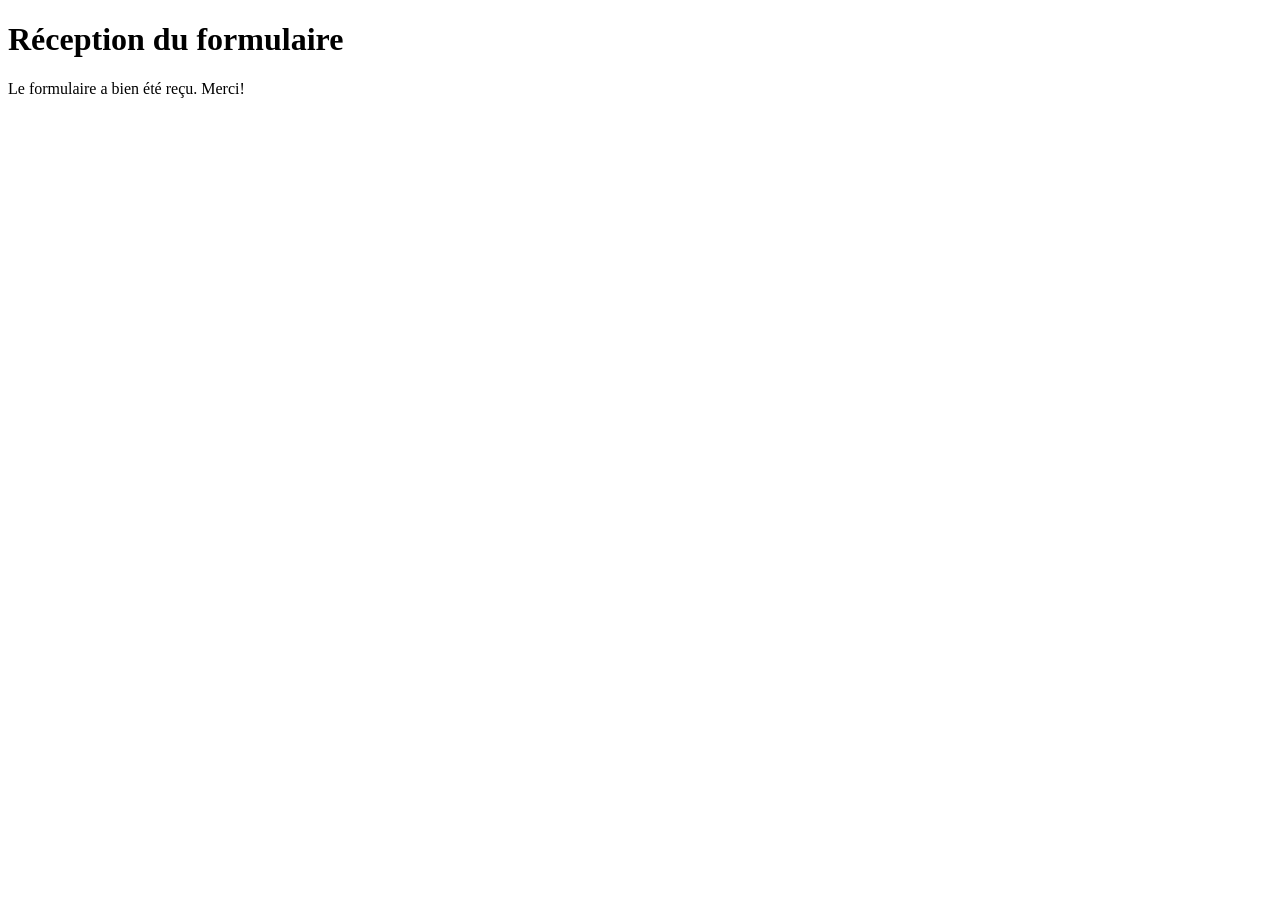
==== ok.html @ 64d5b69a "chore: scaffold the form, its styles and the landing page" ====
<!DOCTYPE html>
<html lang="fr">
<head>
    <meta charset="UTF-8">
    <meta http-equiv="X-UA-Compatible" content="IE=edge">
    <meta name="viewport" content="width=device-width, initial-scale=1.0">
    <title>Réception du formulaire</title>
</head>
<body>
    <h1>Réception du formulaire</h1>
    <p>Le formulaire a bien été reçu. Merci!</p>
</body>
</html>
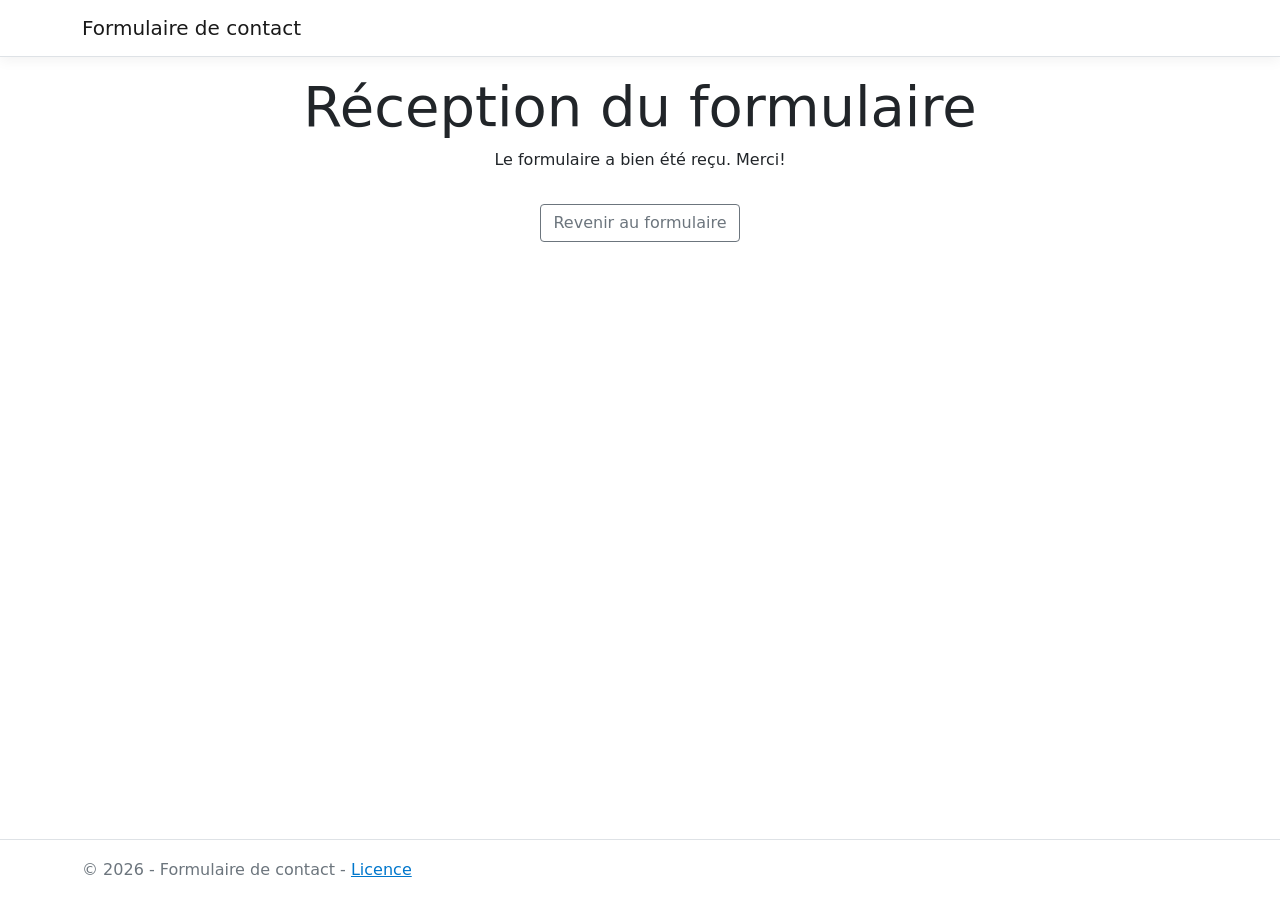
==== commit b30b1d20: "feat: sit the form on the ASP.NET Core template layout and fix validity findings" ====
--- a/ok.html
+++ b/ok.html
@@ -1,13 +1,35 @@
 <!DOCTYPE html>
 <html lang="fr">
 <head>
-    <meta charset="UTF-8">
-    <meta http-equiv="X-UA-Compatible" content="IE=edge">
-    <meta name="viewport" content="width=device-width, initial-scale=1.0">
-    <title>Réception du formulaire</title>
+  <meta charset="utf-8">
+  <meta name="viewport" content="width=device-width, initial-scale=1.0">
+  <meta name="description" content="Confirmation de réception du formulaire de contact.">
+  <title>Réception - Formulaire de contact</title>
+  <link rel="icon" href="data:,">
+  <link rel="stylesheet" href="lib/bootstrap/dist/css/bootstrap.min.css">
+  <link rel="stylesheet" href="css/site.css">
 </head>
 <body>
-    <h1>Réception du formulaire</h1>
-    <p>Le formulaire a bien été reçu. Merci!</p>
+  <header>
+    <nav class="navbar navbar-expand-sm navbar-toggleable-sm navbar-light bg-white border-bottom box-shadow mb-3">
+      <div class="container">
+        <a class="navbar-brand" href="index.html">Formulaire de contact</a>
+      </div>
+    </nav>
+  </header>
+  <div class="container">
+    <main class="pb-3">
+      <div class="text-center">
+        <h1 class="display-4">Réception du formulaire</h1>
+        <p>Le formulaire a bien été reçu. Merci!</p>
+        <a class="btn btn-outline-secondary mt-3" href="index.html">Revenir au formulaire</a>
+      </div>
+    </main>
+  </div>
+  <footer class="border-top footer text-muted">
+    <div class="container">
+      &copy; 2026 - Formulaire de contact - <a href="LICENSE">Licence</a>
+    </div>
+  </footer>
 </body>
-</html>+</html>
--- a/css/site.css
+++ b/css/site.css
@@ -0,0 +1,72 @@
+/* Les deux premieres parties sont le site.css et le _Layout.cshtml.css du
+   gabarit ASP.NET Core, repris tels quels. Rien n'est propre a la page :
+   les messages d'erreur sont ceux de Bootstrap, .invalid-feedback. */
+
+html {
+  font-size: 14px;
+}
+
+@media (min-width: 768px) {
+  html {
+    font-size: 16px;
+  }
+}
+
+.btn:focus, .btn:active:focus, .btn-link.nav-link:focus, .form-control:focus, .form-check-input:focus {
+  box-shadow: 0 0 0 0.1rem white, 0 0 0 0.25rem #258cfb;
+}
+
+html {
+  position: relative;
+  min-height: 100%;
+}
+
+body {
+  margin-bottom: 60px;
+}
+
+a.navbar-brand {
+  white-space: normal;
+  text-align: center;
+  word-break: break-all;
+}
+
+a {
+  color: #0077cc;
+}
+
+.btn-primary {
+  color: #fff;
+  background-color: #1b6ec2;
+  border-color: #1861ac;
+}
+
+.nav-pills .nav-link.active, .nav-pills .show > .nav-link {
+  color: #fff;
+  background-color: #1b6ec2;
+  border-color: #1861ac;
+}
+
+.border-top {
+  border-top: 1px solid #e5e5e5;
+}
+.border-bottom {
+  border-bottom: 1px solid #e5e5e5;
+}
+
+.box-shadow {
+  box-shadow: 0 .25rem .75rem rgba(0, 0, 0, .05);
+}
+
+button.accept-policy {
+  font-size: 1rem;
+  line-height: inherit;
+}
+
+.footer {
+  position: absolute;
+  bottom: 0;
+  width: 100%;
+  white-space: nowrap;
+  line-height: 60px;
+}
